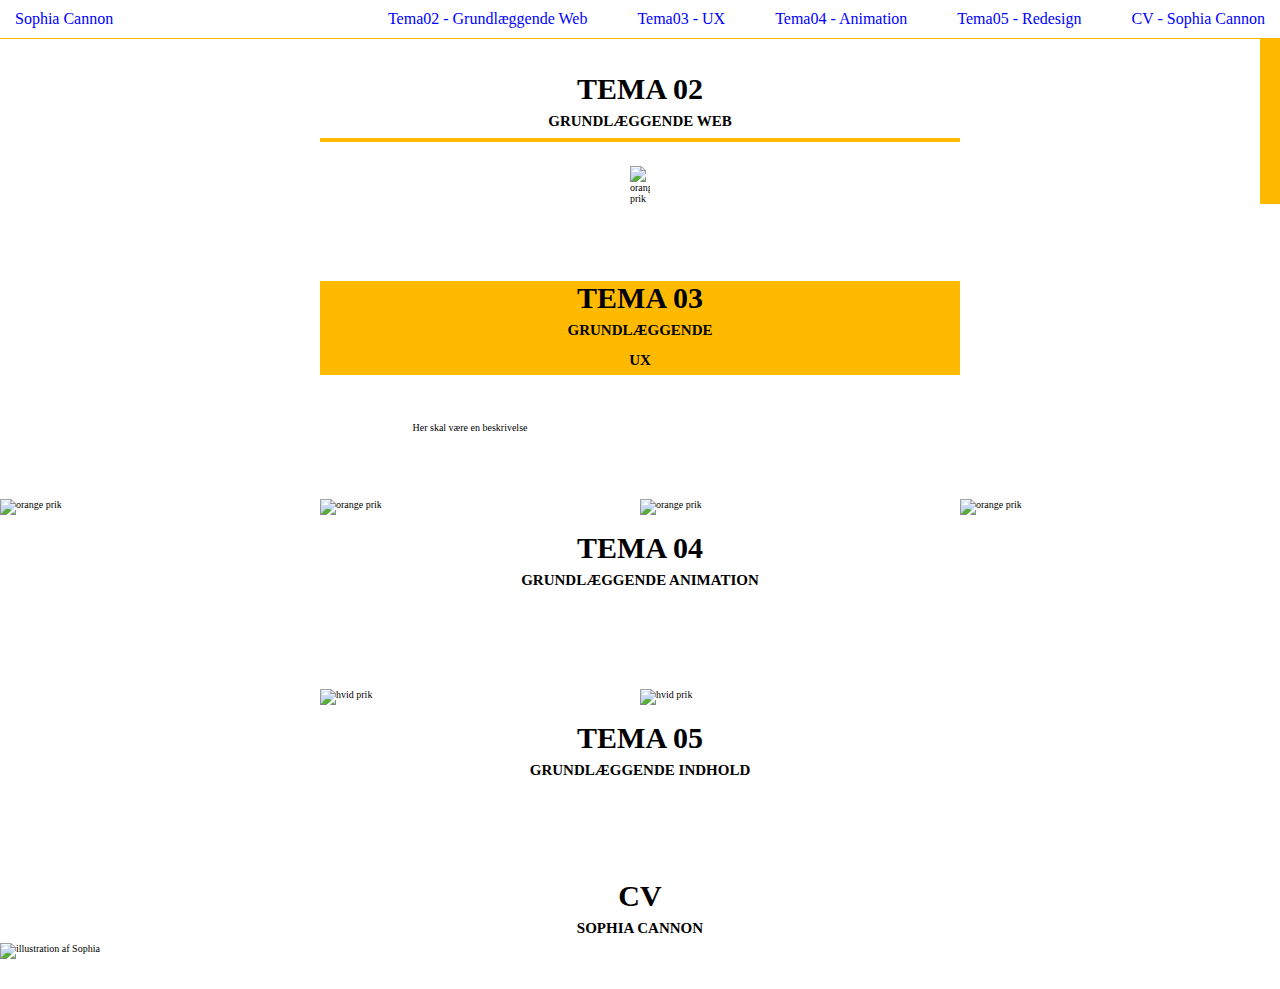
==== index.html @ 472280f3 "forside mobil færdig" ====
<!DOCTYPE html>
<html lang="da">
  <head>
    <meta charset="UTF-8" />
    <meta http-equiv="X-UA-Compatible" content="IE=edge" />
    <meta name="viewport" content="width=device-width, initial-scale=1.0" />
    <title>Portfolio</title>
    <link rel="stylesheet" href="style.css" />
    <link rel="preconnect" href="https://fonts.gstatic.com" />
    <link
      href="https://fonts.googleapis.com/css2?family=Mate+SC&family=Source+Sans+Pro&display=swap"
      rel="stylesheet"
    />
  </head>
  <body>
    <header>
      <nav>
        <a href="#" class="logo">Sophia Cannon</a>
        <ul>
          <li><a href="tema2.html">Tema02 - Grundlæggende Web</a></li>
          <li><a href="tema3.html">Tema03 - UX</a></li>
          <li><a href="tema4.html">Tema04 - Animation </a></li>
          <li><a href="tema5.html">Tema05 - Redesign </a></li>
          <li><a href="cv.html">CV - Sophia Cannon</a></li>
        </ul>
      </nav>
      <div class="burger_wrapper">
        <div class="hamburger">
          <span class="bar"></span>
          <span class="bar"></span>
          <span class="bar"></span>
        </div>
      </div>
    </header>
    <section id="temaer_hide">
      <section id="temaer">
        <section id="tema02">
          <div class="knap">
            <a href="tema2.html">
              <h2>TEMA 02</h2>
              <h3>GRUNDLÆGGENDE WEB</h3></a
            >
          </div>
          <div class="orangebox1"></div>
          <img src="billeder/orangedot.png" alt="orange prik" />
          <div class="orangebox2"></div>
        </section>
        <section id="tema03">
          <div class="knap">
            <a href="tema3.html">
              <h2>TEMA 03</h2>
              <h3>
                GRUNDLÆGGENDE <br />
                UX
              </h3></a
            >
          </div>
          <p>Her skal være en beskrivelse</p>
        </section>
        <section id="tema04">
          <div class="orange3">
            <img src="billeder/orangedot.png" alt="orange prik" />
          </div>
          <div class="knap">
            <a href="tema4.html">
              <h2>TEMA 04</h2>
              <h3>GRUNDLÆGGENDE ANIMATION</h3></a
            >
          </div>
          <div class="orange1">
            <img src="billeder/orangedot.png" alt="orange prik" />
          </div>
          <div class="orange2">
            <img src="billeder/orangedot.png" alt="orange prik" />
          </div>
          <div class="figur2">
            <img src="billeder/figur_skurk_start.svg" alt="orange prik" />
          </div>
        </section>
        <section id="tema05">
          <div class="knap">
            <a href="tema5.html">
              <h2>TEMA 05</h2>
              <h3>GRUNDLÆGGENDE INDHOLD</h3></a
            >
          </div>
          <div class="orangebox1"></div>
          <div class="hvid1">
            <img src="billeder/whitedot.png" alt="hvid prik" />
          </div>
          <div class="hvid2">
            <img src="billeder/Whitedot.png" alt="hvid prik" />
          </div>
        </section>
        <section id="temaCV">
          <div class="knap">
            <a href="cv.html">
              <h2>CV</h2>
              <h3>SOPHIA CANNON</h3> </a>
              </div>
              <div class="cv_billede">
                <img
                  src="billeder/illustrationofme.png"
                  alt="illustration af Sophia"
                />
              </div>
            </a>
          </div>
        </section>
      </section>
    </section>

    <!-- <section id="puzzle">
      <button id="button">TAKE A LOOK INSIDE</button>
      <div id="element1"></div>
      <div id="element2"></div>
      <div id="element3"></div>
      <div id="element4"></div>
      <div id="element5"></div>
    </section> -->

    <script src="javascript.js"></script>
  </body>
</html>
---- style.css ----
* {
  margin: 0;
  padding: 0;
  box-sizing: border-box;
}

html {
  --orange: #ffba00;
  font-size: 62.5%;
  font-family: GothamThin;
}
h1 {
  font-size: 2rem;
}

h2 {
  font-size: 3rem;
}

h3 {
  font-size: 1.5rem;
}

img {
  width: 100%;
  height: auto;
  object-fit: cover;
  display: block;
}

p {
  max-width: 60ch;
}
/* TEMAER FORSIDE BELOW --------------------*/

#temaer {
  display: grid;
  gap: 30px;
  grid-template-columns: 1fr;
  grid-template-rows: repeat(6, auto);
}

#tema02,
#tema03,
#tema04,
#tema05 {
  display: grid;
  grid-template-columns: repeat(4, 1fr);
  grid-template-rows: repeat(5, 1fr);
}

#tema02 .knap,
#tema03 .knap,
#tema04 .knap,
#tema05 .knap {
  grid-column: 2/4;
  grid-row: 2/4;
  text-align: center;
}

#temaer a {
  text-decoration: none;
  color: black;
  font-size: 3rem;
  text-align: center;
}

#temaer h3 {
  line-height: 2;
}
/*TEMA 02 CSS-----------*/
#tema02 .orangebox1 {
  grid-column: 2/4;
  background-color: var(--orange);
  height: 4px;
  width: 100%;
  grid-row: 4/5;
}

#tema02 .orangebox2 {
  grid-column: 4/5;
  grid-row: 1/6;
  background-color: var(--orange);
  height: 100%;
  width: 20px;
  place-self: end;
}

#tema02 img {
  grid-column: 3/4;
  grid-row: 5/6;
  width: 20px;
  margin-left: -10px;
  margin-top: -5px;
}
#tema02 .orangeboks {
  grid-column: 4/5;
  grid-row: 1/5;
}
/*TEMA 03 CSS-----------*/
#tema03 .knap {
  background-color: var(--orange);
}
#tema03 .knap {
  background-color: var(--orange);
}

#tema03 p {
  grid-row: 5/6;
  grid-column: 2/4;
  text-align: center;
}

/* BURGER MENU --------- */

li {
  list-style: none;
  color: yellowgreen;
}
a {
  text-decoration: none;
}

header {
  border-bottom: 1px solid var(--orange);
}

nav {
  display: flex;
  justify-content: space-between;
  align-items: center;
  padding: 1rem 1.5rem;
}

.hamburger {
  display: none;
}

.bar {
  display: block;
  width: 25px;
  height: 3px;
  margin: 5px auto;
  -webkit-transition: all 0.3s ease-in-out;
  background-color: yellowgreen;
}

ul {
  display: flex;
  justify-content: space-between;
  align-items: center;
}

li {
  margin-left: 5rem;
}

a {
  font-size: 1.6rem;
  font-weight: 400;
  color: blue;
}

a:hover {
  color: var(--orange);
}

logo {
  font-size: 2.1rem;
  font-weight: 500;
  color: red;
}

@media only screen and (max-width: 768px) {
  nav {
    position: fixed;
    left: -100%;
    top: 5rem;
    flex-direction: column;
    background-color: aquamarine;
    width: 100%;
    border-radius: 10px;
    text-align: center;
    transition: 0.3s;
    box-shadow: 0 10px 27px rgba(0, 0, 0, 0.05);
  }

  nav.active {
    left: 0;
    display: flex;
    flex-direction: column;
  }

  ul {
    display: block;
  }

  li {
    margin: 2.5rem 0;
  }

  .burger_wrapper {
    display: flex;
    flex-direction: column;
    align-items: flex-end;
    padding: 18px;
  }

  .hamburger {
    display: block;
    cursor: pointer;
  }

  .hamburger.active .bar:nth-child(2) {
    opacity: 0;
  }

  .hamburger.active .bar:nth-child(1) {
    transform: translateY(8px) rotate(45deg);
  }

  .hamburger.active .bar:nth-child(3) {
    transform: translateY(-8px) rotate(-45deg);
  }
}

/* BURGER MENU SLUT --------- */

/* CV SIDE BELOW --------------- */
#cv_body {
  background-color: black;
}
#cv_section {
  background-image: url(billeder/cv.jpg);
  background-size: cover;
  width: 100%;
  height: 100vh;
  background-position: 73% 10%;
  display: grid;
  grid-template-columns: repeat(4, 1fr);
  grid-template-rows: repeat(12, 1fr);
}

#cv_section h1 {
  grid-column: 1/4;
  grid-row: 8/9;
  margin-left: 15px;
  place-self: baseline;
  background-color: #0000007d;
  padding: 10px;
}

#cv_section h2 {
  grid-column: 1/5;
  grid-row: 9/10;
  margin-left: 15px;
  font-weight: 100;
  font-size: 1.2rem;
}

#cv_section p {
  grid-column: 1/5;
  grid-row: 10/13;
  margin-left: 15px;
  font-weight: 100;
  font-size: 1rem;
  padding: 10px;
}

#cv_box {
  width: 100%;
  height: 1fr;
  background-color: black;
  grid-row: 12/13;
  grid-column: 1/5;
}

/* JAVASCRIPT INTRO BELOW------ */

#button {
  height: 43px;
  width: 150px;
  font-family: GothamThin;
  font-size: 0.8rem;
  position: absolute;
  border-style: solid;
  border-width: 1px;
  border-color: var(--orange);
  background-color: var(--orange);
  left: 6%;
  top: 46%;
  cursor: pointer;
}

#button:hover {
  border-style: solid;
  border-width: 1px;
  border-color: var(--orange);
  background-color: white;
}

#puzzle {
  /* position: absolute; */
  display: grid;
  grid-template-columns: 1fr 1fr;
  grid-template-rows: 1fr 1fr 1fr 1fr;
}

#element1 {
  background-image: url(billeder/Artboard\ –\ 2.png);
  background-size: cover;
  width: 50vw;
  height: 50vw;
}

#element2 {
  background-image: url(billeder/Artboard\ –\ 3.png);
  background-size: cover;
}
#element3 {
  background-image: url(billeder/Artboard\ –\ 4.png);
  background-size: cover;
}
#element4 {
  background-image: url(billeder/Artboard\ –\ 5.png);
  background-size: cover;
}
#element5 {
  background-image: url(billeder/illustrationofme.png);
  background-size: cover;
  grid-row: 3/5;
  grid-column: 1/3;
}

#element_text {
  background-size: cover;
  z-index: 2;
  grid-column: 1/2;
  grid-row: 1/2;
}

.left {
  animation-name: left_kf;
  animation-duration: 2s;
  animation-fill-mode: both;
}
@keyframes left_kf {
  from {
    transform: translateX(0vw);
  }
  to {
    transform: translateX(-100vw);
  }
}

.right {
  animation-name: right_kf;
  animation-duration: 2s;
  animation-fill-mode: both;
}
@keyframes right_kf {
  from {
    transform: translateX(0vw);
  }
  to {
    transform: translateX(100vw);
  }
}

.up {
  animation-name: up_kf;
  animation-duration: 3s;
  animation-fill-mode: both;
}
@keyframes up_kf {
  from {
    transform: translateY(0vw);
  }
  to {
    transform: translateY(-150vw);
  }
}

.down {
  animation-name: down_kf;
  animation-duration: 3s;
  animation-fill-mode: both;
}
@keyframes down_kf {
  from {
    transform: translateY(0vw);
  }
  to {
    transform: translateY(150vw);
  }
}

@keyframes puls_kf {
  0% {
    transform: scale(97%);
  }
  100% {
    transform: scale(100%);
  }
}

.hide {
  display: none;
}
/* __________SLUT MED JAVASCRIPT INTO---- */
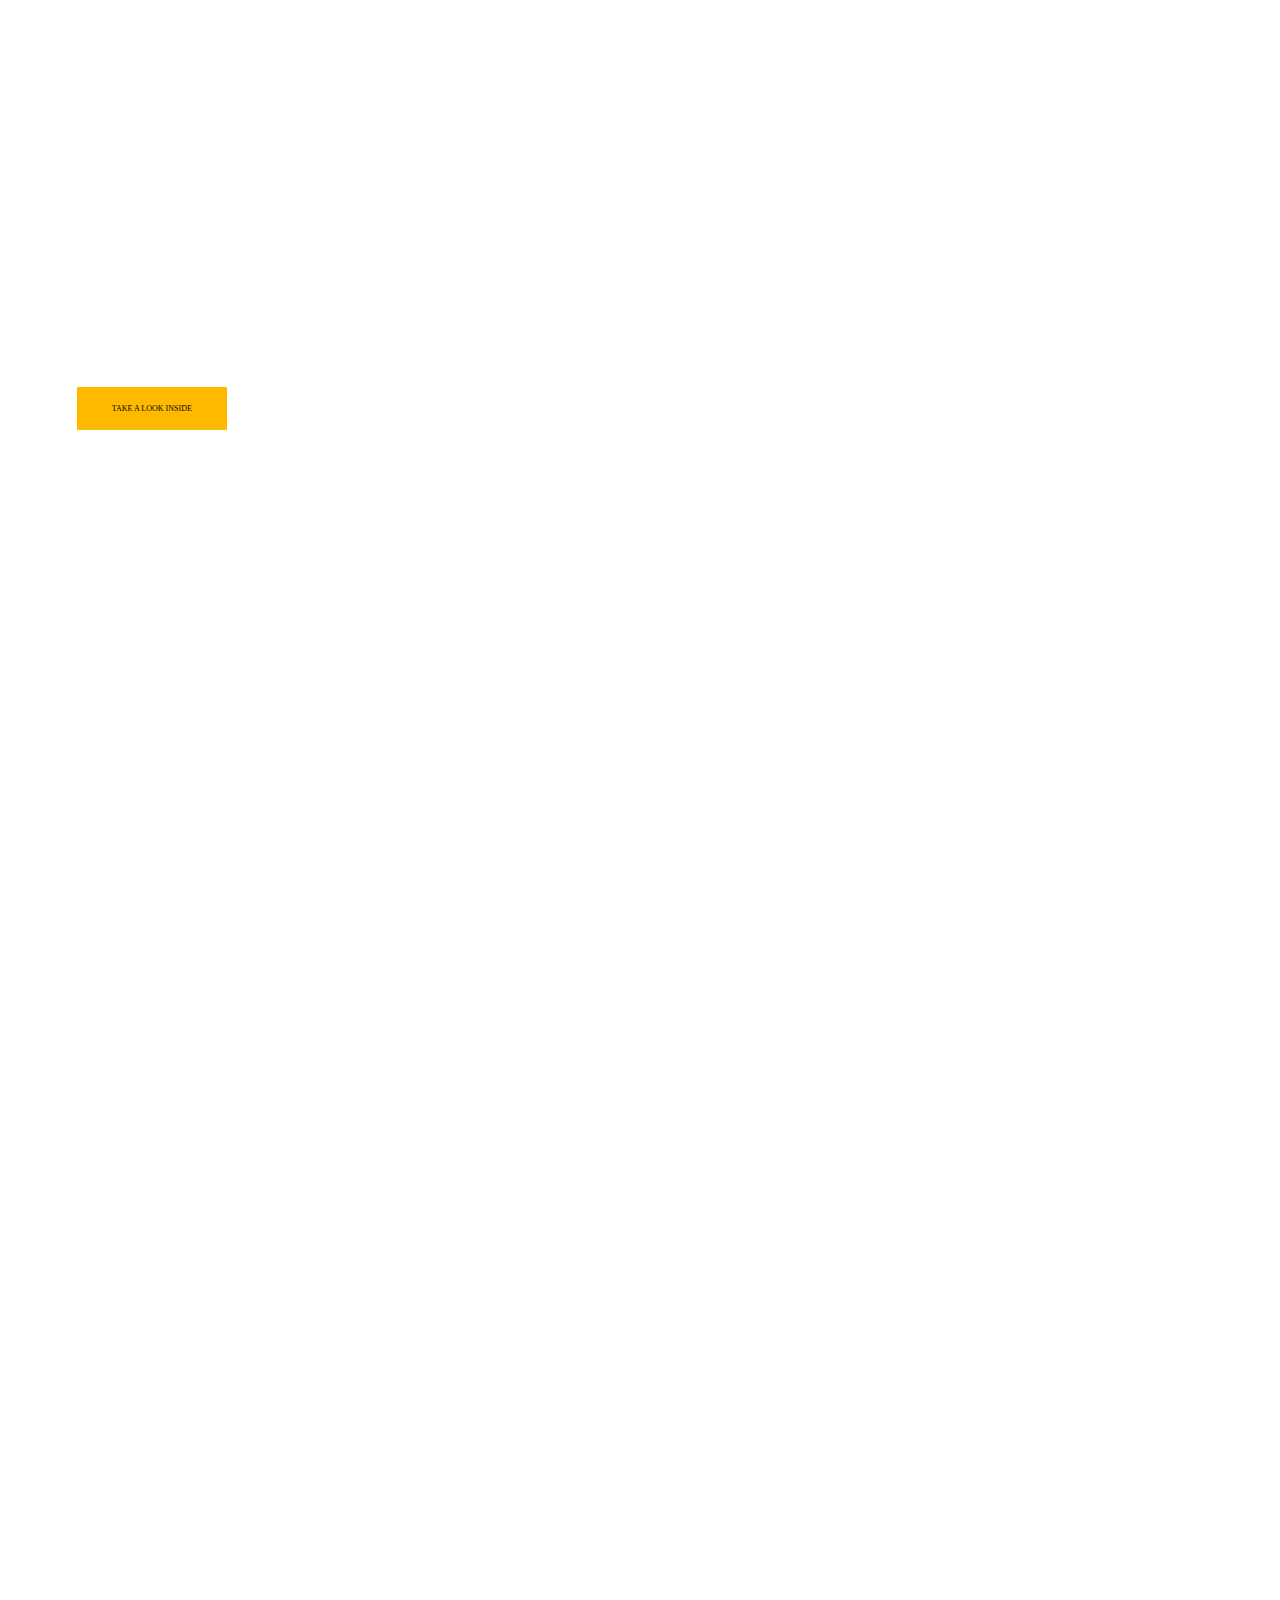
==== commit 5505db47: "starter på website version" ====
--- a/index.html
+++ b/index.html
@@ -15,12 +15,12 @@
   <body>
     <header>
       <nav>
-        <a href="#" class="logo">Sophia Cannon</a>
+        <a href="index.html" class="logo">Portfolio</a>
         <ul>
           <li><a href="tema2.html">Tema02 - Grundlæggende Web</a></li>
-          <li><a href="tema3.html">Tema03 - UX</a></li>
-          <li><a href="tema4.html">Tema04 - Animation </a></li>
-          <li><a href="tema5.html">Tema05 - Redesign </a></li>
+          <li><a href="tema3.html">Tema03 - Grundlæggende UX</a></li>
+          <li><a href="tema4.html">Tema04 - Grundlæggende Animation </a></li>
+          <li><a href="tema5.html">Tema05 - Grundlæggende Indhold </a></li>
           <li><a href="cv.html">CV - Sophia Cannon</a></li>
         </ul>
       </nav>
@@ -32,6 +32,8 @@
         </div>
       </div>
     </header>
+
+    <main>
     <section id="temaer_hide">
       <section id="temaer">
         <section id="tema02">
@@ -110,15 +112,16 @@
       </section>
     </section>
 
-    <!-- <section id="puzzle">
+    <section id="puzzle">
       <button id="button">TAKE A LOOK INSIDE</button>
       <div id="element1"></div>
       <div id="element2"></div>
       <div id="element3"></div>
       <div id="element4"></div>
       <div id="element5"></div>
-    </section> -->
+    </section>
 
     <script src="javascript.js"></script>
+    </main>
   </body>
 </html>
--- a/style.css
+++ b/style.css
@@ -37,16 +37,21 @@
   display: grid;
   gap: 30px;
   grid-template-columns: 1fr;
-  grid-template-rows: repeat(6, auto);
+  grid-template-rows: repeat(5, auto);
 }
 
 #tema02,
-#tema03,
+#tema03 {
+  display: grid;
+  grid-template-columns: repeat(4, 1fr);
+  grid-template-rows: repeat(5, 1fr);
+}
+
 #tema04,
 #tema05 {
   display: grid;
   grid-template-columns: repeat(4, 1fr);
-  grid-template-rows: repeat(5, 1fr);
+  grid-template-rows: repeat(4, 1fr);
 }
 
 #tema02 .knap,
@@ -91,16 +96,13 @@
   grid-row: 5/6;
   width: 20px;
   margin-left: -10px;
-  margin-top: -5px;
 }
 #tema02 .orangeboks {
   grid-column: 4/5;
   grid-row: 1/5;
 }
 /*TEMA 03 CSS-----------*/
-#tema03 .knap {
-  background-color: var(--orange);
-}
+
 #tema03 .knap {
   background-color: var(--orange);
 }
@@ -110,19 +112,107 @@
   grid-column: 2/4;
   text-align: center;
 }
+/*TEMA 04 CSS-----------*/
+#tema04 .knap {
+  border-style: solid;
+  border-width: 4px;
+  border-color: var(--orange);
+  padding: 26px;
+  background-color: white;
+}
+
+#tema04 .orange1 {
+  width: 20%;
+  grid-column: 1/2;
+  grid-row: 2/3;
+  margin-left: 20px;
+  margin-top: 20px;
+}
+
+#tema04 .orange2 {
+  width: 25%;
+  grid-row: 1/3;
+  grid-column: 1/3;
+  margin-top: 30px;
+  margin-left: 100px;
+}
+
+#tema04 .orange3 {
+  width: 80%;
+  grid-row: 2/6;
+  grid-column: 3/6;
+}
+
+#tema04 .figur2 {
+  width: 80%;
+  grid-row: 3/5;
+  grid-column: 3/6;
+}
+
+/*TEMA 05 CSS ----------------*/
+
+#tema05 {
+  background-color: var(--orange);
+}
+
+#tema05 .hvid1 {
+  grid-column: 4/5;
+  grid-row: 1/2;
+  width: 20%;
+  margin-left: 30px;
+  margin-top: 10px;
+}
+
+#tema05 .hvid2 {
+  grid-column: 4/5;
+  grid-row: 2/3;
+  width: 40%;
+}
+
+#tema05 .orangebox1 {
+  background-color: white;
+  grid-row: 4/5;
+  grid-column: 2/4;
+  height: 5px;
+  width: 100%;
+}
+/* TEMA CV ----------- */
+
+#temaCV {
+  display: grid;
+  grid-template-columns: repeat(7, 1fr);
+  grid-template-rows: repeat(3, 1fr);
+}
+
+#temaCV .knap {
+  grid-column: 4/7;
+  grid-row: 2/3;
+  text-align: center;
+  background-color: var(--orange);
+  margin-right: -15px;
+}
+#temaCV .cv_billede {
+  grid-column: 1/4;
+  grid-row: 1/4;
+  margin-left: -40px;
+}
 
 /* BURGER MENU --------- */
 
 li {
   list-style: none;
-  color: yellowgreen;
+  color: black;
 }
 a {
   text-decoration: none;
 }
 
 header {
-  border-bottom: 1px solid var(--orange);
+  border-bottom: 40px solid black;
+  position: sticky;
+  top: 0;
+  background-color: var(--orange);
+  height: 100px;
 }
 
 nav {
@@ -142,7 +232,7 @@
   height: 3px;
   margin: 5px auto;
   -webkit-transition: all 0.3s ease-in-out;
-  background-color: yellowgreen;
+  background-color: white;
 }
 
 ul {
@@ -158,31 +248,30 @@
 a {
   font-size: 1.6rem;
   font-weight: 400;
-  color: blue;
+  color: black;
+}
+
+.logo {
+  font-size: 3rem;
+  font-weight: 400;
 }
 
 a:hover {
-  color: var(--orange);
-}
-
-logo {
-  font-size: 2.1rem;
-  font-weight: 500;
-  color: red;
-}
-
-@media only screen and (max-width: 768px) {
+  color: white;
+}
+
+@media only screen and (max-width: 700px) {
   nav {
     position: fixed;
     left: -100%;
     top: 5rem;
     flex-direction: column;
-    background-color: aquamarine;
+    background-color: var(--orange);
+    border-bottom: 5px solid white;
     width: 100%;
-    border-radius: 10px;
     text-align: center;
     transition: 0.3s;
-    box-shadow: 0 10px 27px rgba(0, 0, 0, 0.05);
+    box-shadow: 0 10px 27px rgba(0, 0, 0, 0.15);
   }
 
   nav.active {
@@ -227,53 +316,20 @@
 /* BURGER MENU SLUT --------- */
 
 /* CV SIDE BELOW --------------- */
-#cv_body {
-  background-color: black;
-}
-#cv_section {
-  background-image: url(billeder/cv.jpg);
-  background-size: cover;
-  width: 100%;
-  height: 100vh;
-  background-position: 73% 10%;
-  display: grid;
-  grid-template-columns: repeat(4, 1fr);
-  grid-template-rows: repeat(12, 1fr);
-}
-
-#cv_section h1 {
-  grid-column: 1/4;
-  grid-row: 8/9;
-  margin-left: 15px;
-  place-self: baseline;
-  background-color: #0000007d;
-  padding: 10px;
-}
-
-#cv_section h2 {
-  grid-column: 1/5;
-  grid-row: 9/10;
-  margin-left: 15px;
-  font-weight: 100;
-  font-size: 1.2rem;
-}
-
-#cv_section p {
-  grid-column: 1/5;
-  grid-row: 10/13;
-  margin-left: 15px;
-  font-weight: 100;
-  font-size: 1rem;
-  padding: 10px;
-}
-
-#cv_box {
-  width: 100%;
-  height: 1fr;
-  background-color: black;
-  grid-row: 12/13;
-  grid-column: 1/5;
-}
+
+/* --
+--
+--
+--
+--
+--
+--
+--
+--
+--
+--
+--
+-- */
 
 /* JAVASCRIPT INTRO BELOW------ */
 
@@ -288,7 +344,7 @@
   border-color: var(--orange);
   background-color: var(--orange);
   left: 6%;
-  top: 46%;
+  top: 43%;
   cursor: pointer;
 }
 
@@ -300,7 +356,6 @@
 }
 
 #puzzle {
-  /* position: absolute; */
   display: grid;
   grid-template-columns: 1fr 1fr;
   grid-template-rows: 1fr 1fr 1fr 1fr;
@@ -407,4 +462,36 @@
 .hide {
   display: none;
 }
+
+.puls {
+  animation-name: puls_kf;
+  animation-duration: 1s;
+  animation-iteration-count: infinite;
+  animation-direction: alternate;
+}
+
+@keyframes puls_kf {
+  0% {
+    transform: scale(80%);
+  }
+  100% {
+    transform: scale(100%);
+  }
+}
+.puls2 {
+  animation-name: puls2_kf;
+  animation-duration: 2s;
+  animation-iteration-count: infinite;
+  animation-direction: alternate;
+}
+
+@keyframes puls2_kf {
+  0% {
+    transform: scale(70%);
+  }
+  100% {
+    transform: scale(100%);
+  }
+}
+
 /* __________SLUT MED JAVASCRIPT INTO---- */
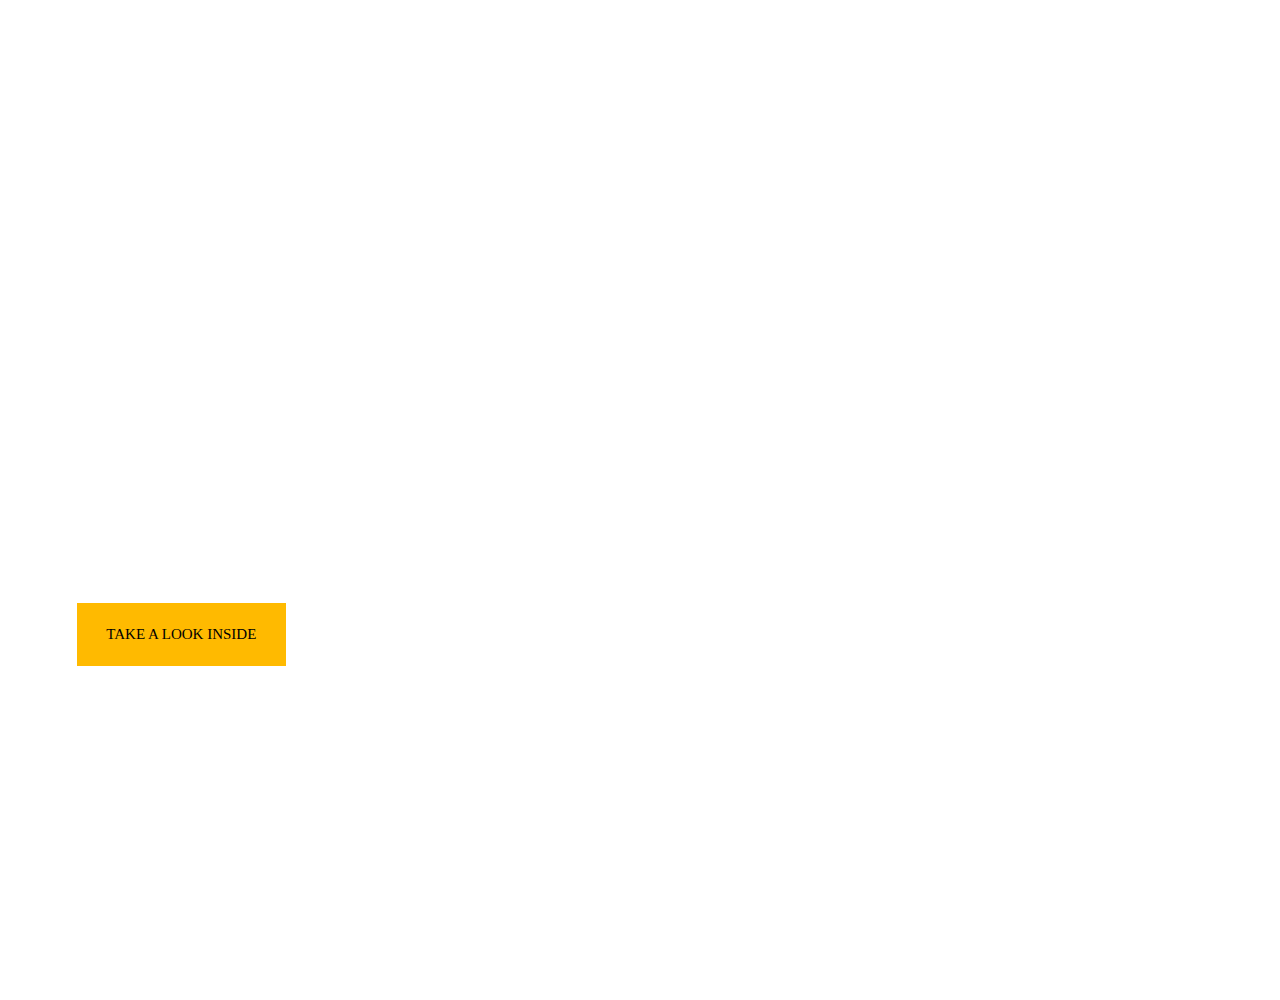
==== commit b2152195: "Igang med web02 underside testing" ====
--- a/index.html
+++ b/index.html
@@ -15,13 +15,13 @@
   <body>
     <header>
       <nav>
-        <a href="index.html" class="logo">Portfolio</a>
+        <a href="index.html" class="logo">Portfolio </a>
         <ul>
-          <li><a href="tema2.html">Tema02 - Grundlæggende Web</a></li>
-          <li><a href="tema3.html">Tema03 - Grundlæggende UX</a></li>
-          <li><a href="tema4.html">Tema04 - Grundlæggende Animation </a></li>
-          <li><a href="tema5.html">Tema05 - Grundlæggende Indhold </a></li>
-          <li><a href="cv.html">CV - Sophia Cannon</a></li>
+          <li><a href="tema2.html">Tema02 <br> Grundlæggende Web</a></li>
+          <li><a href="tema3.html">Tema03 <br> Grundlæggende UX</a></li>
+          <li><a href="tema4.html">Tema04 <br> Grundlæggende Animation </a></li>
+          <li><a href="tema5.html">Tema05 <br> Grundlæggende Indhold </a></li>
+          <li><a href="cv.html">CV <br> Sophia Cannon</a></li>
         </ul>
       </nav>
       <div class="burger_wrapper">
@@ -45,7 +45,6 @@
           </div>
           <div class="orangebox1"></div>
           <img src="billeder/orangedot.png" alt="orange prik" />
-          <div class="orangebox2"></div>
         </section>
         <section id="tema03">
           <div class="knap">
@@ -122,6 +121,7 @@
     </section>
 
     <script src="javascript.js"></script>
+    <script src="burger.js"></script>
     </main>
   </body>
 </html>
--- a/style.css
+++ b/style.css
@@ -9,16 +9,30 @@
   font-size: 62.5%;
   font-family: GothamThin;
 }
+
+main {
+  display: grid;
+  grid-template-columns:
+    minmax(1rem, 1fr)
+    minmax(auto, 1000px)
+    minmax(1rem, 1fr);
+  gap: 1rem 0;
+}
+
+main > * {
+  grid-column: 2;
+}
+
 h1 {
-  font-size: 2rem;
+  font-size: clamp(3rem, -4rem + 16vw, 6rem);
 }
 
 h2 {
-  font-size: 3rem;
+  font-size: clamp(3rem, -4rem + 16vw, 6rem);
 }
 
 h3 {
-  font-size: 1.5rem;
+  font-size: clamp(1.5rem, -2rem + 8vw, 2rem);
 }
 
 img {
@@ -41,13 +55,13 @@
 }
 
 #tema02,
+#tema04,
 #tema03 {
   display: grid;
   grid-template-columns: repeat(4, 1fr);
   grid-template-rows: repeat(5, 1fr);
 }
 
-#tema04,
 #tema05 {
   display: grid;
   grid-template-columns: repeat(4, 1fr);
@@ -82,15 +96,6 @@
   grid-row: 4/5;
 }
 
-#tema02 .orangebox2 {
-  grid-column: 4/5;
-  grid-row: 1/6;
-  background-color: var(--orange);
-  height: 100%;
-  width: 20px;
-  place-self: end;
-}
-
 #tema02 img {
   grid-column: 3/4;
   grid-row: 5/6;
@@ -117,14 +122,13 @@
   border-style: solid;
   border-width: 4px;
   border-color: var(--orange);
-  padding: 26px;
   background-color: white;
+  grid-row: 2/4;
+  grid-column: 2/4;
 }
 
 #tema04 .orange1 {
   width: 20%;
-  grid-column: 1/2;
-  grid-row: 2/3;
   margin-left: 20px;
   margin-top: 20px;
 }
@@ -138,15 +142,15 @@
 }
 
 #tema04 .orange3 {
-  width: 80%;
+  width: 70%;
   grid-row: 2/6;
   grid-column: 3/6;
 }
 
 #tema04 .figur2 {
   width: 80%;
-  grid-row: 3/5;
   grid-column: 3/6;
+  grid-row: 2/5;
 }
 
 /*TEMA 05 CSS ----------------*/
@@ -197,22 +201,26 @@
   margin-left: -40px;
 }
 
+#temaCV img {
+  transform: scaleX(-1);
+}
+
 /* BURGER MENU --------- */
 
 li {
   list-style: none;
   color: black;
+  margin-left: 5rem;
+  line-height: 1.3;
+  margin-top: 14px;
 }
 a {
   text-decoration: none;
 }
 
 header {
-  border-bottom: 40px solid black;
   position: sticky;
   top: 0;
-  background-color: var(--orange);
-  height: 100px;
 }
 
 nav {
@@ -220,6 +228,8 @@
   justify-content: space-between;
   align-items: center;
   padding: 1rem 1.5rem;
+  background-color: rgb(240, 239, 239);
+  box-shadow: 0 10px 27px rgba(0, 0, 0, 0.2);
 }
 
 .hamburger {
@@ -232,7 +242,7 @@
   height: 3px;
   margin: 5px auto;
   -webkit-transition: all 0.3s ease-in-out;
-  background-color: white;
+  background-color: black;
 }
 
 ul {
@@ -241,14 +251,11 @@
   align-items: center;
 }
 
-li {
-  margin-left: 5rem;
-}
-
 a {
   font-size: 1.6rem;
   font-weight: 400;
   color: black;
+  text-align: center;
 }
 
 .logo {
@@ -257,10 +264,10 @@
 }
 
 a:hover {
-  color: white;
-}
-
-@media only screen and (max-width: 700px) {
+  text-decoration: underline 2px var(--orange);
+}
+
+@media only screen and (max-width: 800px) {
   nav {
     position: fixed;
     left: -100%;
@@ -364,8 +371,10 @@
 #element1 {
   background-image: url(billeder/Artboard\ –\ 2.png);
   background-size: cover;
-  width: 50vw;
-  height: 50vw;
+  aspect-ratio: 1/1;
+  /* Dette kan jeg skrive som alternativ til aspect-ratio
+  width: 100%;
+  padding-top: 100%; */
 }
 
 #element2 {
@@ -495,3 +504,64 @@
 }
 
 /* __________SLUT MED JAVASCRIPT INTO---- */
+
+/* MOBILE ABOWE --- +700px BELOW --------------------------------------*/
+
+@media (min-width: 700px) {
+  #puzzle {
+    display: grid;
+    grid-template-columns: 1fr 1fr;
+    grid-template-rows: 1fr 1fr;
+  }
+
+  #button {
+    height: 63px;
+    width: 209px;
+    font-size: 1.5rem;
+    left: 6%;
+    top: 67%;
+  }
+
+  #button:hover {
+    border-width: 5px;
+  }
+
+  #element5 {
+    display: none;
+  }
+
+  #temaer {
+    gap: 95px;
+  }
+
+  #tema04 {
+    grid-template-columns: repeat(4, 1fr);
+    grid-template-rows: repeat(5, auto);
+  }
+
+  #tema04 .figur2 {
+    grid-row: 2/5;
+  }
+
+  #tema05 .hvid1 {
+    margin-left: 95px;
+  }
+}
+
+/* .tema2_wrapper {
+  display: grid;
+  gap: 30px;
+}
+
+.content_wrapper,
+.Content1 {
+  display: grid;
+  gap: 10px;
+}
+
+.intro_tekst {
+  display: grid;
+  grid-template-columns: 1fr 2fr;
+} */
+
+}
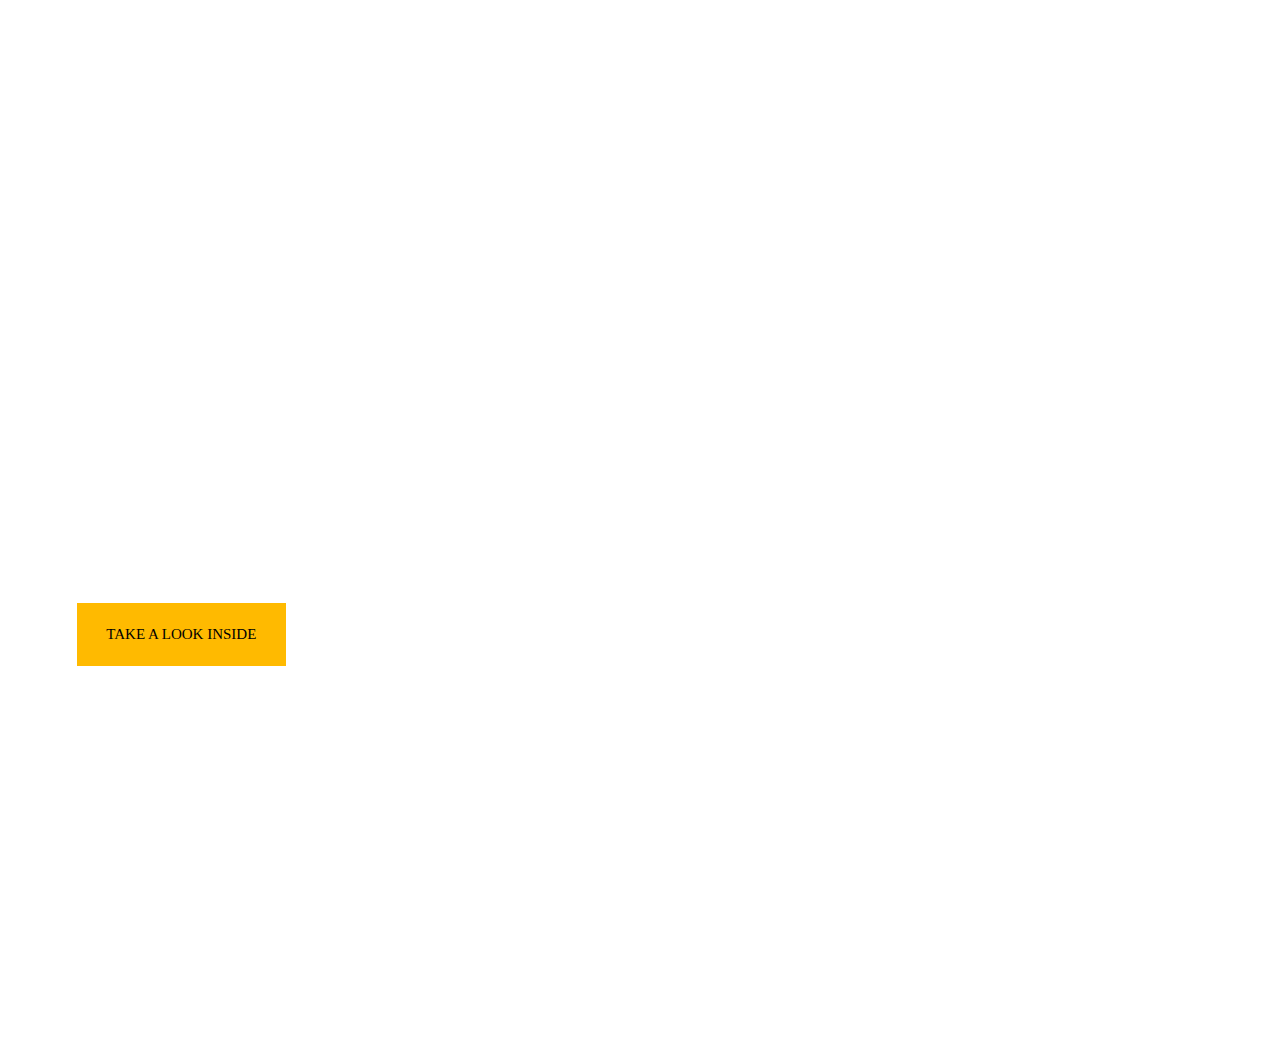
==== commit cdabb0f4: "orange hero set" ====
--- a/index.html
+++ b/index.html
@@ -11,17 +11,23 @@
       href="https://fonts.googleapis.com/css2?family=Mate+SC&family=Source+Sans+Pro&display=swap"
       rel="stylesheet"
     />
+    <link rel="preconnect" href="https://fonts.gstatic.com">
+<link href="https://fonts.googleapis.com/css2?family=Shadows+Into+Light&display=swap" rel="stylesheet"> 
+<link rel="preconnect" href="https://fonts.gstatic.com">
+<link href="https://fonts.googleapis.com/css2?family=Staatliches&display=swap" rel="stylesheet"> 
+<link rel="preconnect" href="https://fonts.gstatic.com">
+<link href="https://fonts.googleapis.com/css2?family=Staatliches&display=swap" rel="stylesheet"> 
   </head>
   <body>
     <header>
       <nav>
         <a href="index.html" class="logo">Portfolio </a>
         <ul>
-          <li><a href="tema2.html">Tema02 <br> Grundlæggende Web</a></li>
-          <li><a href="tema3.html">Tema03 <br> Grundlæggende UX</a></li>
-          <li><a href="tema4.html">Tema04 <br> Grundlæggende Animation </a></li>
-          <li><a href="tema5.html">Tema05 <br> Grundlæggende Indhold </a></li>
-          <li><a href="cv.html">CV <br> Sophia Cannon</a></li>
+          <li><a href="tema2.html">Web</a></li>
+          <li><a href="tema3.html">UX</a></li>
+          <li><a href="tema4.html">Animation </a></li>
+          <li><a href="tema5.html">Indhold </a></li>
+          <li><a href="cv.html">CV </a></li>
         </ul>
       </nav>
       <div class="burger_wrapper">
@@ -56,7 +62,6 @@
               </h3></a
             >
           </div>
-          <p>Her skal være en beskrivelse</p>
         </section>
         <section id="tema04">
           <div class="orange3">
@@ -101,7 +106,7 @@
               </div>
               <div class="cv_billede">
                 <img
-                  src="billeder/illustrationofme.png"
+                  src="billeder/sophia_cv.png"
                   alt="illustration af Sophia"
                 />
               </div>
--- a/style.css
+++ b/style.css
@@ -4,6 +4,10 @@
   box-sizing: border-box;
 }
 
+body {
+  background-image: url(billeder/stribes.jpg);
+}
+
 html {
   --orange: #ffba00;
   font-size: 62.5%;
@@ -16,7 +20,7 @@
     minmax(1rem, 1fr)
     minmax(auto, 1000px)
     minmax(1rem, 1fr);
-  gap: 1rem 0;
+  margin-bottom: 50px;
 }
 
 main > * {
@@ -32,7 +36,15 @@
 }
 
 h3 {
-  font-size: clamp(1.5rem, -2rem + 8vw, 2rem);
+  font-size: clamp(1.5rem, -2rem + 8vw, 3rem);
+}
+
+h4 {
+  font-size: clamp(1.5rem, -2rem + 8vw, 2.3rem);
+}
+
+p {
+  font-size: 1.8rem;
 }
 
 img {
@@ -44,6 +56,7 @@
 
 p {
   max-width: 60ch;
+  line-height: 1.5;
 }
 /* TEMAER FORSIDE BELOW --------------------*/
 
@@ -106,6 +119,7 @@
   grid-column: 4/5;
   grid-row: 1/5;
 }
+
 /*TEMA 03 CSS-----------*/
 
 #tema03 .knap {
@@ -201,15 +215,10 @@
   margin-left: -40px;
 }
 
-#temaCV img {
-  transform: scaleX(-1);
-}
-
 /* BURGER MENU --------- */
 
 li {
   list-style: none;
-  color: black;
   margin-left: 5rem;
   line-height: 1.3;
   margin-top: 14px;
@@ -221,15 +230,18 @@
 header {
   position: sticky;
   top: 0;
+  z-index: 10;
 }
 
 nav {
   display: flex;
   justify-content: space-between;
   align-items: center;
-  padding: 1rem 1.5rem;
-  background-color: rgb(240, 239, 239);
-  box-shadow: 0 10px 27px rgba(0, 0, 0, 0.2);
+  padding: 1.5rem 1.5rem;
+  background-color: var(--orange);
+  position: sticky;
+  top: 0;
+  padding-right: 5rem;
 }
 
 .hamburger {
@@ -254,7 +266,7 @@
 a {
   font-size: 1.6rem;
   font-weight: 400;
-  color: black;
+  color: white;
   text-align: center;
 }
 
@@ -263,7 +275,7 @@
   font-weight: 400;
 }
 
-a:hover {
+nav a:hover {
   text-decoration: underline 2px var(--orange);
 }
 
@@ -300,6 +312,7 @@
     flex-direction: column;
     align-items: flex-end;
     padding: 18px;
+    background-color: var(--orange);
   }
 
   .hamburger {
@@ -321,22 +334,6 @@
 }
 
 /* BURGER MENU SLUT --------- */
-
-/* CV SIDE BELOW --------------- */
-
-/* --
---
---
---
---
---
---
---
---
---
---
---
--- */
 
 /* JAVASCRIPT INTRO BELOW------ */
 
@@ -502,12 +499,36 @@
     transform: scale(100%);
   }
 }
-
+@media (min-width: 800px) {
+  .dropdown {
+    animation-name: dropdown_kf;
+    animation-duration: 0.6s;
+    animation-fill-mode: both;
+  }
+
+  @keyframes dropdown_kf {
+    from {
+      transform: translateX(-100vw);
+    }
+  }
+  .bringleft {
+    animation-name: bringleft_kf;
+    animation-duration: 0.6s;
+    animation-fill-mode: both;
+  }
+
+  @keyframes bringleft_kf {
+    from {
+      transform: translateX(100vw);
+    }
+  }
+}
 /* __________SLUT MED JAVASCRIPT INTO---- */
 
 /* MOBILE ABOWE --- +700px BELOW --------------------------------------*/
 
 @media (min-width: 700px) {
+  /* FORSIDE +700  -----------*/
   #puzzle {
     display: grid;
     grid-template-columns: 1fr 1fr;
@@ -546,22 +567,140 @@
   #tema05 .hvid1 {
     margin-left: 95px;
   }
-}
-
-/* .tema2_wrapper {
-  display: grid;
-  gap: 30px;
-}
-
-.content_wrapper,
-.Content1 {
-  display: grid;
-  gap: 10px;
-}
-
-.intro_tekst {
-  display: grid;
-  grid-template-columns: 1fr 2fr;
-} */
-
-}
+  /* +700px FORSIDE SLUT-----------*/
+
+  /*+700 TEMA02 ------------------_*/
+  .beskrivelse_section {
+    display: grid;
+    grid-template-columns: 1fr 2fr;
+    margin-bottom: 100px;
+    margin-top: 100px;
+  }
+  .content {
+    display: grid;
+    grid-template-columns: 2fr 1fr;
+    margin-right: 10rem;
+    margin-left: 10rem;
+    gap: 5rem;
+  }
+  /*+700 TEMA04 ------------------_*/
+
+  #baggrundsbilleder,
+  #baggrundsdesigntekst {
+    grid-column: 1/3;
+  }
+}
+
+#hero_section_02,
+#hero_section_03,
+#hero_section_04,
+#hero_section_05,
+#hero_section_CV {
+  background-size: cover;
+  text-align: center;
+  line-height: 2;
+  color: white;
+  z-index: -1;
+}
+
+.content a {
+  color: var(--orange);
+  text-align: start;
+}
+#hero_section_02 {
+  background-image: url(billeder/_Web02.jpg);
+  height: 122px;
+}
+
+#hero_section_03 {
+  background-image: url(billeder/_UX03.png);
+}
+
+#hero_section_04 {
+  background-image: url(billeder/_Ani04.png);
+}
+.demo {
+  grid-column: 1/3;
+}
+#hero_section_05 {
+  background-image: url(billeder/_Indhold05.png);
+}
+
+#hero_section_CV {
+  background-image: url(billeder/_cvsophia.png);
+}
+.orangeblok {
+  background-color: var(--orange);
+  height: 2vw;
+}
+.beskrivelse_section,
+.content_section .content1 {
+  display: grid;
+  gap: 3rem;
+}
+.beskrivelse_section .section_wrapper {
+  display: grid;
+  gap: 1rem;
+}
+#temaer .beskrivelse_section h2 {
+  font-size: clamp(2rem, -4rem + 16vw, 2.3rem);
+}
+
+.beskrivelse_section h2 {
+  font-size: clamp(1.9rem, -4rem + 16vw, 4rem);
+}
+
+.beskrivelse_section_cv {
+  display: grid;
+  grid-template-columns: 1fr 1fr;
+  grid-template-rows: 1fr 0.5fr 0.5fr 0.5fr auto;
+}
+.beskrivelse_section_cv img {
+  grid-row: 1/5;
+}
+.beskrivelse_section_cv h2 {
+  grid-row: 2/3;
+}
+
+.beskrivelse_section_cv h4 {
+  grid-row: 3/4;
+  color: #ffba00;
+}
+#followme {
+  display: grid;
+  grid-template-columns: 1fr 1fr;
+  margin: 4rem auto;
+  gap: 5rem;
+}
+.mysite {
+  height: 4rem;
+  width: 15rem;
+  background-color: var(--orange);
+  box-shadow: 3px 3px 8px #888888;
+  line-height: 2.5;
+}
+.mysite:hover {
+  background-color: white;
+  border: 2px solid var(--orange);
+}
+#ommig {
+  grid-column: 1/3;
+  text-align: center;
+  margin: 6rem auto;
+}
+#hero_section_CV {
+  background-color: #d6d6d6;
+  box-shadow: 3px 3px 8px #888888;
+}
+#orangelinje {
+  grid-column: 1/3;
+  grid-row: 5/6;
+  height: 5px;
+  background-color: var(--orange);
+  box-shadow: 3px 3px 8px #888888;
+}
+#orangelinje1 {
+  height: 5px;
+  background-color: var(--orange);
+  box-shadow: 3px 3px 8px #888888;
+}
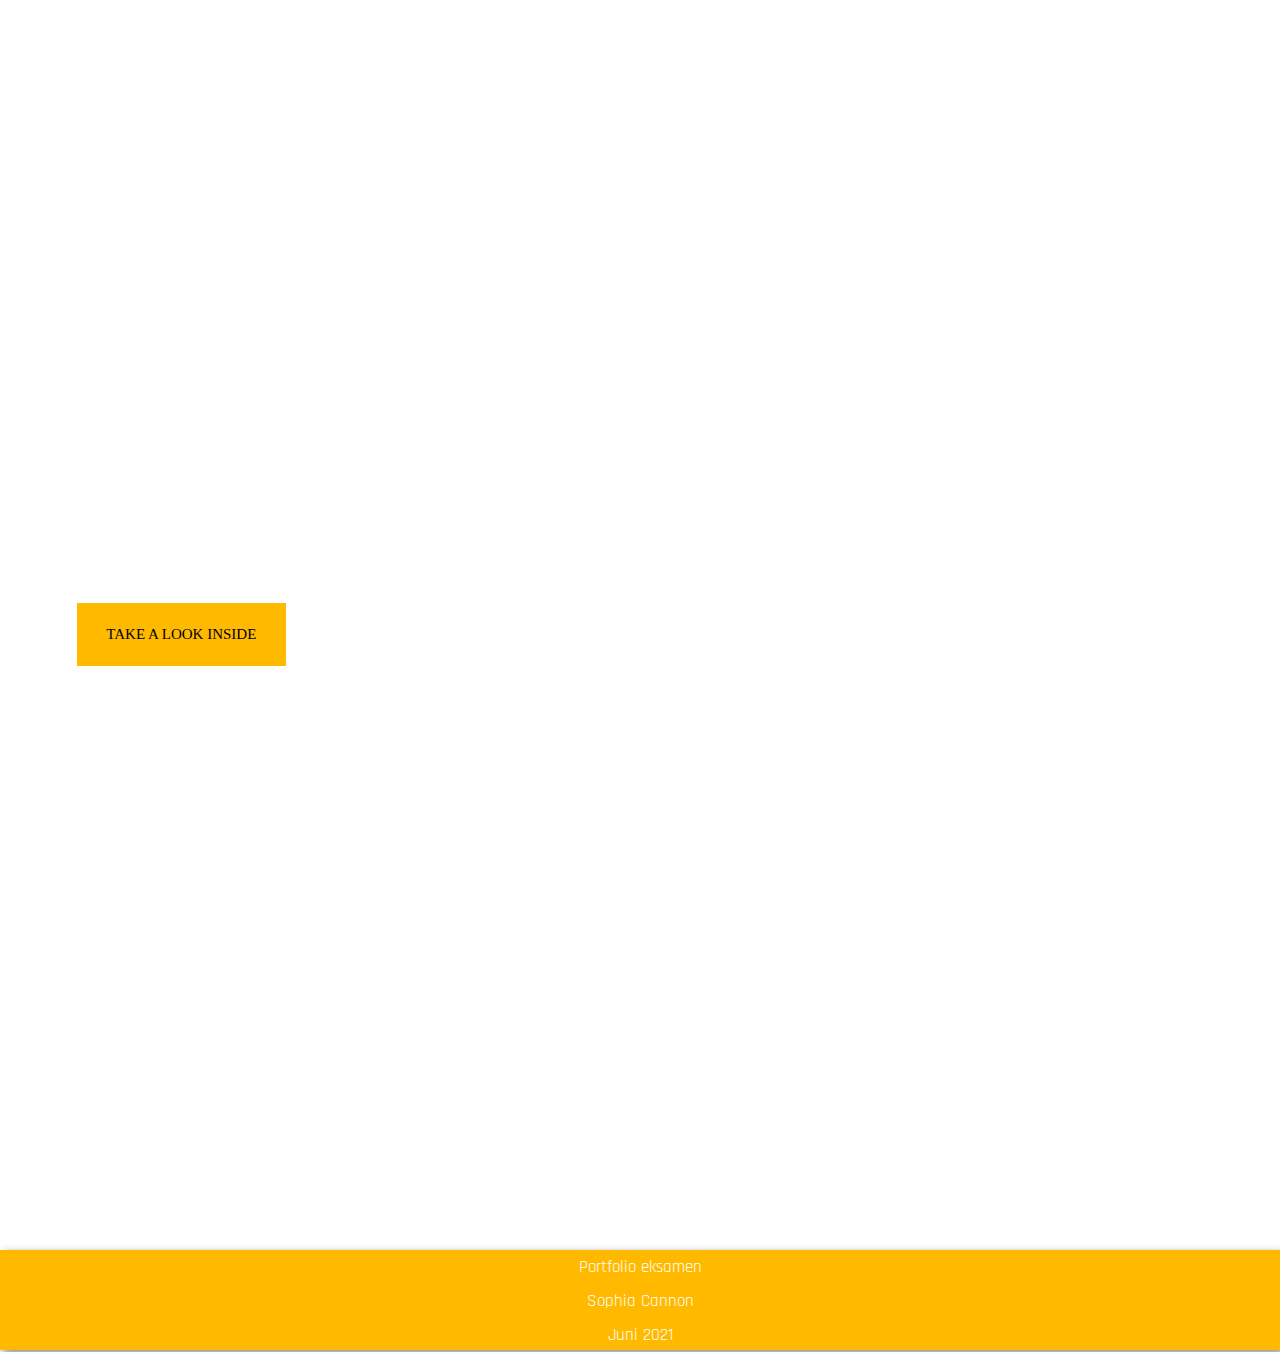
==== commit f97508b4: "white box with shadow - layout done" ====
--- a/index.html
+++ b/index.html
@@ -6,17 +6,10 @@
     <meta name="viewport" content="width=device-width, initial-scale=1.0" />
     <title>Portfolio</title>
     <link rel="stylesheet" href="style.css" />
-    <link rel="preconnect" href="https://fonts.gstatic.com" />
-    <link
-      href="https://fonts.googleapis.com/css2?family=Mate+SC&family=Source+Sans+Pro&display=swap"
-      rel="stylesheet"
-    />
+
     <link rel="preconnect" href="https://fonts.gstatic.com">
-<link href="https://fonts.googleapis.com/css2?family=Shadows+Into+Light&display=swap" rel="stylesheet"> 
-<link rel="preconnect" href="https://fonts.gstatic.com">
-<link href="https://fonts.googleapis.com/css2?family=Staatliches&display=swap" rel="stylesheet"> 
-<link rel="preconnect" href="https://fonts.gstatic.com">
-<link href="https://fonts.googleapis.com/css2?family=Staatliches&display=swap" rel="stylesheet"> 
+    <link href="https://fonts.googleapis.com/css2?family=Rajdhani:wght@300&display=swap" rel="stylesheet"> 
+
   </head>
   <body>
     <header>
@@ -70,7 +63,7 @@
           <div class="knap">
             <a href="tema4.html">
               <h2>TEMA 04</h2>
-              <h3>GRUNDLÆGGENDE ANIMATION</h3></a
+              <h3>GRUNDLÆGGENDE <br> ANIMATION</h3></a
             >
           </div>
           <div class="orange1">
@@ -128,5 +121,10 @@
     <script src="javascript.js"></script>
     <script src="burger.js"></script>
     </main>
+    <footer>
+      Portfolio eksamen <br />
+      Sophia Cannon <br />
+      Juni 2021
+    </footer>
   </body>
 </html>
--- a/style.css
+++ b/style.css
@@ -4,25 +4,21 @@
   box-sizing: border-box;
 }
 
-body {
-  background-image: url(billeder/stribes.jpg);
-}
-
 html {
   --orange: #ffba00;
   font-size: 62.5%;
-  font-family: GothamThin;
+  font-family: "Rajdhani", sans-serif;
 }
 
 main {
+  background-image: url(billeder/stribes.jpg);
   display: grid;
   grid-template-columns:
-    minmax(1rem, 1fr)
-    minmax(auto, 1000px)
-    minmax(1rem, 1fr);
+    minmax(0.5rem, 1fr)
+    minmax(auto, 1200px)
+    minmax(0.5rem, 1fr);
   margin-bottom: 50px;
 }
-
 main > * {
   grid-column: 2;
 }
@@ -54,10 +50,26 @@
   display: block;
 }
 
+.border {
+  border: 1rem solid #fff;
+  box-shadow: 1px 1px 40px #888;
+  background: rgb(236, 236, 236);
+}
+
 p {
   max-width: 60ch;
   line-height: 1.5;
 }
+
+footer {
+  height: 100px;
+  background-color: var(--orange);
+  text-align: center;
+  font-size: 1.7rem;
+  color: white;
+  line-height: 2;
+  box-shadow: 3px 3px 8px #888888;
+}
 /* TEMAER FORSIDE BELOW --------------------*/
 
 #temaer {
@@ -78,7 +90,7 @@
 #tema05 {
   display: grid;
   grid-template-columns: repeat(4, 1fr);
-  grid-template-rows: repeat(4, 1fr);
+  grid-template-rows: repeat(3, 1fr);
 }
 
 #tema02 .knap,
@@ -98,7 +110,7 @@
 }
 
 #temaer h3 {
-  line-height: 2;
+  line-height: 1.2;
 }
 /*TEMA 02 CSS-----------*/
 #tema02 .orangebox1 {
@@ -171,6 +183,7 @@
 
 #tema05 {
   background-color: var(--orange);
+  margin: 0 -200px;
 }
 
 #tema05 .hvid1 {
@@ -189,7 +202,7 @@
 
 #tema05 .orangebox1 {
   background-color: white;
-  grid-row: 4/5;
+  grid-row: 3/4;
   grid-column: 2/4;
   height: 5px;
   width: 100%;
@@ -206,8 +219,7 @@
   grid-column: 4/7;
   grid-row: 2/3;
   text-align: center;
-  background-color: var(--orange);
-  margin-right: -15px;
+  color: var(--orange);
 }
 #temaCV .cv_billede {
   grid-column: 1/4;
@@ -583,12 +595,26 @@
     margin-left: 10rem;
     gap: 5rem;
   }
+
+  .content .text_wrapper {
+    background-color: white;
+    box-shadow: 1px 1px 40px #888;
+    padding: 4rem;
+  }
   /*+700 TEMA04 ------------------_*/
 
   #baggrundsbilleder,
   #baggrundsdesigntekst {
     grid-column: 1/3;
   }
+}
+
+#feed {
+  grid-column: 1/3;
+}
+
+#demo {
+  grid-column: 1/3;
 }
 
 #hero_section_02,
@@ -596,7 +622,9 @@
 #hero_section_04,
 #hero_section_05,
 #hero_section_CV {
-  background-size: cover;
+  height: 120px;
+  background-color: var(--orange);
+  box-shadow: 3px 3px 8px #888888;
   text-align: center;
   line-height: 2;
   color: white;
@@ -607,28 +635,7 @@
   color: var(--orange);
   text-align: start;
 }
-#hero_section_02 {
-  background-image: url(billeder/_Web02.jpg);
-  height: 122px;
-}
-
-#hero_section_03 {
-  background-image: url(billeder/_UX03.png);
-}
-
-#hero_section_04 {
-  background-image: url(billeder/_Ani04.png);
-}
-.demo {
-  grid-column: 1/3;
-}
-#hero_section_05 {
-  background-image: url(billeder/_Indhold05.png);
-}
-
-#hero_section_CV {
-  background-image: url(billeder/_cvsophia.png);
-}
+
 .orangeblok {
   background-color: var(--orange);
   height: 2vw;
@@ -641,14 +648,25 @@
 .beskrivelse_section .section_wrapper {
   display: grid;
   gap: 1rem;
+  background-color: white;
+  box-shadow: 1px 1px 40px #888;
+  padding: 4rem;
 }
 #temaer .beskrivelse_section h2 {
   font-size: clamp(2rem, -4rem + 16vw, 2.3rem);
 }
 
 .beskrivelse_section h2 {
-  font-size: clamp(1.9rem, -4rem + 16vw, 4rem);
-}
+  font-size: clamp(1.9rem, -4rem + 16vw, 3rem);
+}
+
+/* +700 TEMA 05 --------------*/
+
+.wrapper {
+  grid-column: 1/3;
+}
+
+/*+700 CV OM MIG SIDEN------------------_*/
 
 .beskrivelse_section_cv {
   display: grid;
@@ -657,6 +675,7 @@
 }
 .beskrivelse_section_cv img {
   grid-row: 1/5;
+  background-color: rgba(255, 255, 255, 0);
 }
 .beskrivelse_section_cv h2 {
   grid-row: 2/3;
@@ -665,6 +684,8 @@
 .beskrivelse_section_cv h4 {
   grid-row: 3/4;
   color: #ffba00;
+  font-family: "Cedarville Cursive", cursive;
+  font-weight: 100;
 }
 #followme {
   display: grid;
@@ -682,25 +703,11 @@
 .mysite:hover {
   background-color: white;
   border: 2px solid var(--orange);
+  color: var(--orange);
 }
 #ommig {
   grid-column: 1/3;
-  text-align: center;
-  margin: 6rem auto;
-}
-#hero_section_CV {
-  background-color: #d6d6d6;
-  box-shadow: 3px 3px 8px #888888;
-}
-#orangelinje {
-  grid-column: 1/3;
-  grid-row: 5/6;
-  height: 5px;
-  background-color: var(--orange);
-  box-shadow: 3px 3px 8px #888888;
-}
-#orangelinje1 {
-  height: 5px;
-  background-color: var(--orange);
-  box-shadow: 3px 3px 8px #888888;
-}
+  background-color: var(--orange);
+  width: 100vw;
+  padding: 50px;
+}
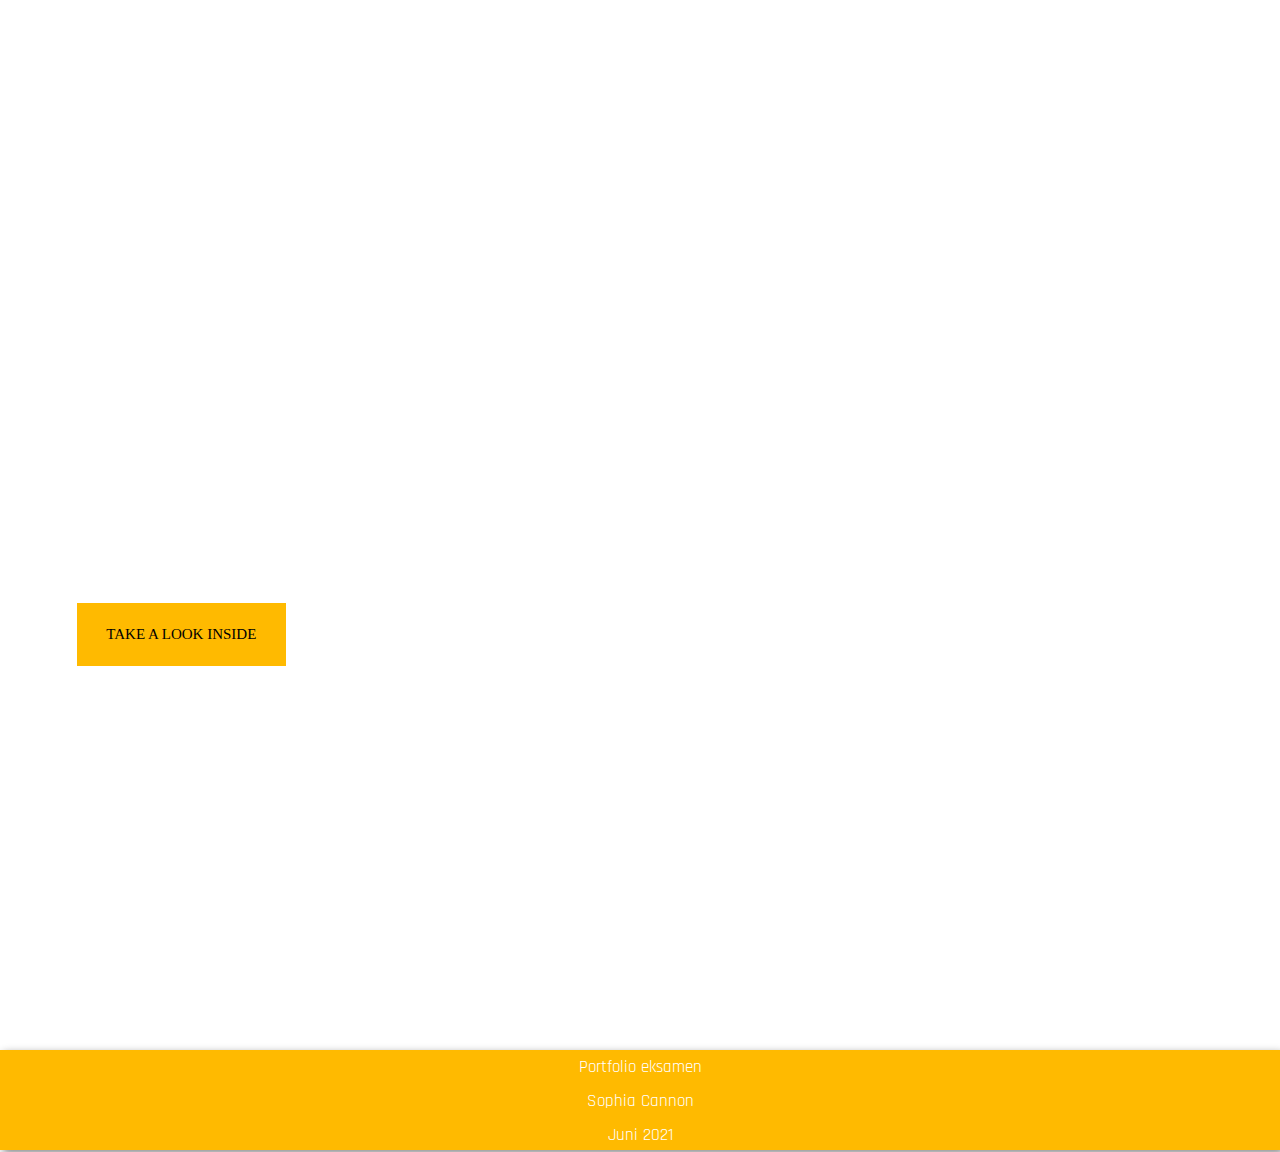
==== commit 3a6b29a6: "valideret og ryddet op i billedmappen" ====
--- a/index.html
+++ b/index.html
@@ -7,9 +7,11 @@
     <title>Portfolio</title>
     <link rel="stylesheet" href="style.css" />
 
-    <link rel="preconnect" href="https://fonts.gstatic.com">
-    <link href="https://fonts.googleapis.com/css2?family=Rajdhani:wght@300&display=swap" rel="stylesheet"> 
-
+    <link rel="preconnect" href="https://fonts.gstatic.com" />
+    <link
+      href="https://fonts.googleapis.com/css2?family=Rajdhani:wght@300&display=swap"
+      rel="stylesheet"
+    />
   </head>
   <body>
     <header>
@@ -33,93 +35,92 @@
     </header>
 
     <main>
-    <section id="temaer_hide">
-      <section id="temaer">
-        <section id="tema02">
-          <div class="knap">
-            <a href="tema2.html">
-              <h2>TEMA 02</h2>
-              <h3>GRUNDLÆGGENDE WEB</h3></a
-            >
-          </div>
-          <div class="orangebox1"></div>
-          <img src="billeder/orangedot.png" alt="orange prik" />
-        </section>
-        <section id="tema03">
-          <div class="knap">
-            <a href="tema3.html">
-              <h2>TEMA 03</h2>
-              <h3>
-                GRUNDLÆGGENDE <br />
-                UX
-              </h3></a
-            >
-          </div>
-        </section>
-        <section id="tema04">
-          <div class="orange3">
+      <section id="temaer_hide">
+        <section id="temaer">
+          <section id="tema02">
+            <div class="knap">
+              <a href="tema2.html">
+                <h2>TEMA 02</h2>
+                <h3>GRUNDLÆGGENDE WEB</h3></a
+              >
+            </div>
+            <div class="orangebox1"></div>
             <img src="billeder/orangedot.png" alt="orange prik" />
-          </div>
-          <div class="knap">
-            <a href="tema4.html">
-              <h2>TEMA 04</h2>
-              <h3>GRUNDLÆGGENDE <br> ANIMATION</h3></a
-            >
-          </div>
-          <div class="orange1">
-            <img src="billeder/orangedot.png" alt="orange prik" />
-          </div>
-          <div class="orange2">
-            <img src="billeder/orangedot.png" alt="orange prik" />
-          </div>
-          <div class="figur2">
-            <img src="billeder/figur_skurk_start.svg" alt="orange prik" />
-          </div>
-        </section>
-        <section id="tema05">
-          <div class="knap">
-            <a href="tema5.html">
-              <h2>TEMA 05</h2>
-              <h3>GRUNDLÆGGENDE INDHOLD</h3></a
-            >
-          </div>
-          <div class="orangebox1"></div>
-          <div class="hvid1">
-            <img src="billeder/whitedot.png" alt="hvid prik" />
-          </div>
-          <div class="hvid2">
-            <img src="billeder/Whitedot.png" alt="hvid prik" />
-          </div>
-        </section>
-        <section id="temaCV">
-          <div class="knap">
-            <a href="cv.html">
-              <h2>CV</h2>
-              <h3>SOPHIA CANNON</h3> </a>
-              </div>
-              <div class="cv_billede">
-                <img
-                  src="billeder/sophia_cv.png"
-                  alt="illustration af Sophia"
-                />
-              </div>
-            </a>
-          </div>
+          </section>
+          <section id="tema03">
+            <div class="knap">
+              <a href="tema3.html">
+                <h2>TEMA 03</h2>
+                <h3>
+                  GRUNDLÆGGENDE <br />
+                  UX
+                </h3></a
+              >
+            </div>
+          </section>
+          <section id="tema04">
+            <div class="orange3">
+              <img src="billeder/orangedot.png" alt="orange prik" />
+            </div>
+            <div class="knap">
+              <a href="tema4.html">
+                <h2>TEMA 04</h2>
+                <h3>
+                  GRUNDLÆGGENDE <br />
+                  ANIMATION
+                </h3></a
+              >
+            </div>
+            <div class="orange1">
+              <img src="billeder/orangedot.png" alt="orange prik" />
+            </div>
+            <div class="orange2">
+              <img src="billeder/orangedot.png" alt="orange prik" />
+            </div>
+            <div class="figur2">
+              <img src="billeder/figur_skurk_start.svg" alt="orange prik" />
+            </div>
+          </section>
+          <section id="tema05">
+            <div class="knap">
+              <a href="tema5.html">
+                <h2>TEMA 05</h2>
+                <h3>GRUNDLÆGGENDE INDHOLD</h3></a
+              >
+            </div>
+            <div class="orangebox1"></div>
+            <div class="hvid1">
+              <img src="billeder/whitedot.png" alt="hvid prik" />
+            </div>
+            <div class="hvid2">
+              <img src="billeder/Whitedot.png" alt="hvid prik" />
+            </div>
+          </section>
+          <section id="temaCV">
+            <div class="knap">
+              <a href="cv.html">
+                <h2>CV</h2>
+                <h3>SOPHIA CANNON</h3>
+              </a>
+            </div>
+            <div class="cv_billede">
+              <img src="billeder/sophia_cv.png" alt="illustration af Sophia" />
+            </div>
+          </section>
         </section>
       </section>
-    </section>
 
-    <section id="puzzle">
-      <button id="button">TAKE A LOOK INSIDE</button>
-      <div id="element1"></div>
-      <div id="element2"></div>
-      <div id="element3"></div>
-      <div id="element4"></div>
-      <div id="element5"></div>
-    </section>
+      <section id="puzzle">
+        <button id="button">TAKE A LOOK INSIDE</button>
+        <div id="element1"></div>
+        <div id="element2"></div>
+        <div id="element3"></div>
+        <div id="element4"></div>
+        <div id="element5"></div>
+      </section>
 
-    <script src="javascript.js"></script>
-    <script src="burger.js"></script>
+      <script src="javascript.js"></script>
+      <script src="burger.js"></script>
     </main>
     <footer>
       Portfolio eksamen <br />
--- a/style.css
+++ b/style.css
@@ -15,7 +15,7 @@
   display: grid;
   grid-template-columns:
     minmax(0.5rem, 1fr)
-    minmax(auto, 1200px)
+    minmax(auto, 1000px)
     minmax(0.5rem, 1fr);
   margin-bottom: 50px;
 }
@@ -70,6 +70,13 @@
   line-height: 2;
   box-shadow: 3px 3px 8px #888888;
 }
+
+.content .text_wrapper {
+  background-color: white;
+  box-shadow: 1px 1px 40px #888;
+  padding: 4rem;
+}
+
 /* TEMAER FORSIDE BELOW --------------------*/
 
 #temaer {
@@ -285,10 +292,6 @@
 .logo {
   font-size: 3rem;
   font-weight: 400;
-}
-
-nav a:hover {
-  text-decoration: underline 2px var(--orange);
 }
 
 @media only screen and (max-width: 800px) {
@@ -468,15 +471,6 @@
   }
 }
 
-@keyframes puls_kf {
-  0% {
-    transform: scale(97%);
-  }
-  100% {
-    transform: scale(100%);
-  }
-}
-
 .hide {
   display: none;
 }
@@ -490,25 +484,25 @@
 
 @keyframes puls_kf {
   0% {
-    transform: scale(80%);
+    transform: scale(0.8);
   }
   100% {
-    transform: scale(100%);
+    transform: scale(1);
   }
 }
 .puls2 {
   animation-name: puls2_kf;
-  animation-duration: 2s;
+  animation-duration: 1s;
   animation-iteration-count: infinite;
   animation-direction: alternate;
 }
 
 @keyframes puls2_kf {
   0% {
-    transform: scale(70%);
+    transform: scale(0.7);
   }
   100% {
-    transform: scale(100%);
+    transform: scale(1);
   }
 }
 @media (min-width: 800px) {
@@ -596,11 +590,6 @@
     gap: 5rem;
   }
 
-  .content .text_wrapper {
-    background-color: white;
-    box-shadow: 1px 1px 40px #888;
-    padding: 4rem;
-  }
   /*+700 TEMA04 ------------------_*/
 
   #baggrundsbilleder,
@@ -706,8 +695,17 @@
   color: var(--orange);
 }
 #ommig {
-  grid-column: 1/3;
-  background-color: var(--orange);
-  width: 100vw;
+  display: grid;
+  grid-template-columns: 2fr 1fr;
+  background-color: var(--orange);
   padding: 50px;
-}
+  box-shadow: 1px 1px 40px #888;
+}
+
+#ommig img {
+  transform: scaleX(-1);
+}
+
+#proto_wrapper {
+  display: grid;
+}
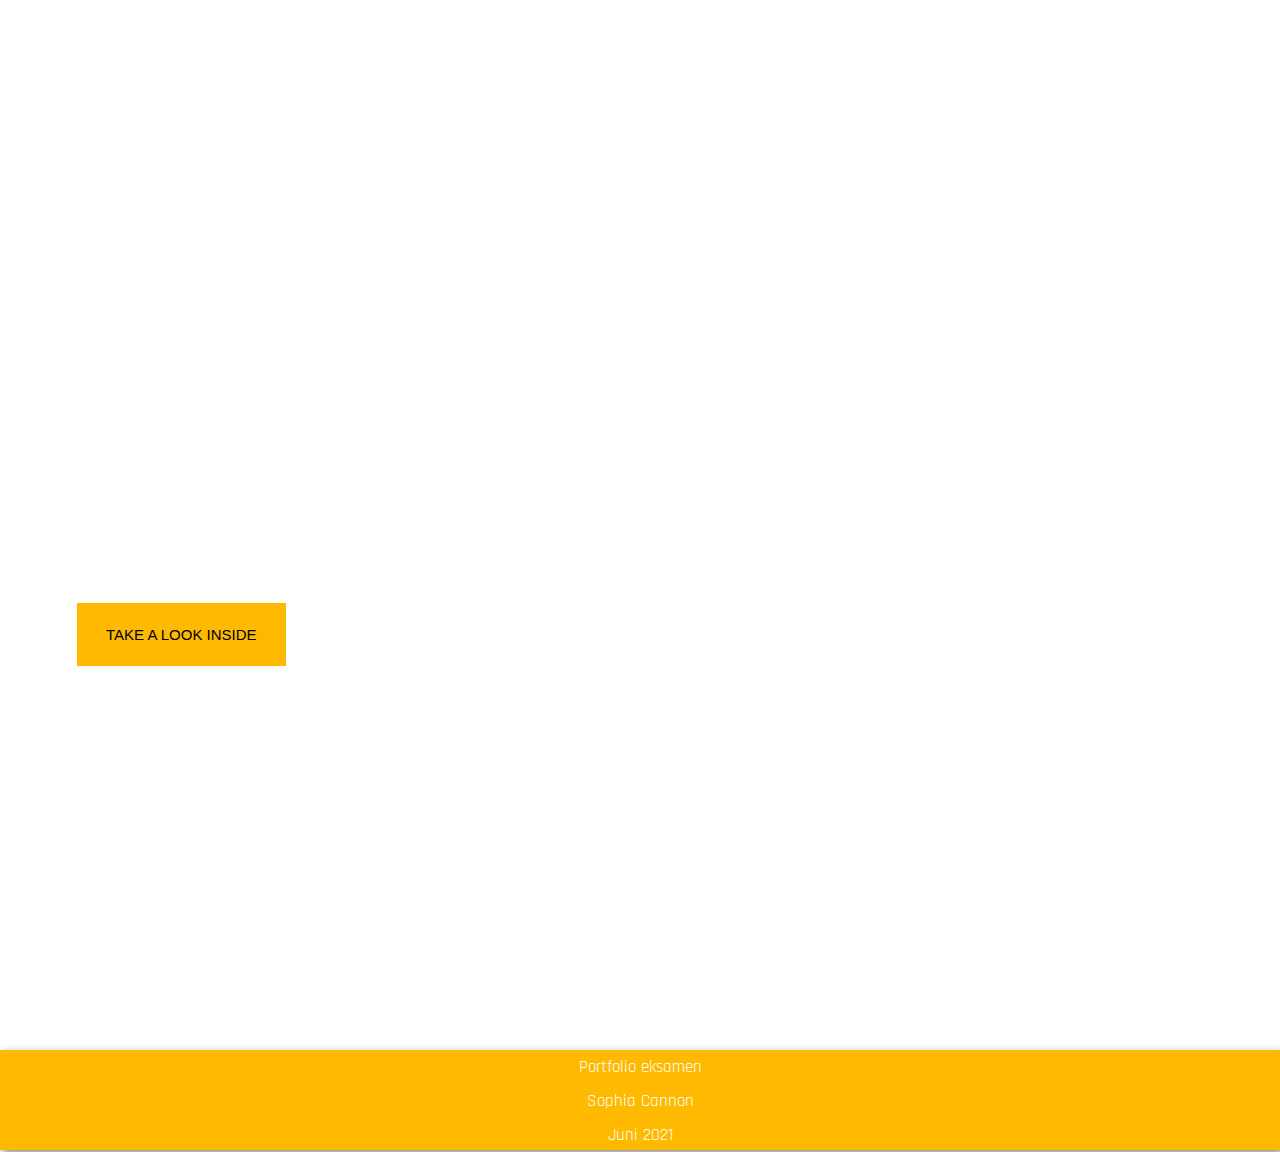
==== commit 77ef4157: "løsning af filezilla mappe med lill m" ====
--- a/index.html
+++ b/index.html
@@ -90,7 +90,7 @@
             </div>
             <div class="orangebox1"></div>
             <div class="hvid1">
-              <img src="billeder/whitedot.png" alt="hvid prik" />
+              <img src="billeder/Whitedot.png" alt="hvid prik" />
             </div>
             <div class="hvid2">
               <img src="billeder/Whitedot.png" alt="hvid prik" />
--- a/style.css
+++ b/style.css
@@ -75,6 +75,15 @@
   background-color: white;
   box-shadow: 1px 1px 40px #888;
   padding: 4rem;
+}
+
+#portfolio {
+  display: grid;
+  gap: 1.5rem;
+}
+
+#portfolio img {
+  border-color: var(--orange);
 }
 
 /* TEMAER FORSIDE BELOW --------------------*/
@@ -355,7 +364,6 @@
 #button {
   height: 43px;
   width: 150px;
-  font-family: GothamThin;
   font-size: 0.8rem;
   position: absolute;
   border-style: solid;
@@ -381,7 +389,7 @@
 }
 
 #element1 {
-  background-image: url(billeder/Artboard\ –\ 2.png);
+  background-image: url(billeder/1.jpg);
   background-size: cover;
   aspect-ratio: 1/1;
   /* Dette kan jeg skrive som alternativ til aspect-ratio
@@ -390,15 +398,15 @@
 }
 
 #element2 {
-  background-image: url(billeder/Artboard\ –\ 3.png);
+  background-image: url(billeder/2.jpg);
   background-size: cover;
 }
 #element3 {
-  background-image: url(billeder/Artboard\ –\ 4.png);
+  background-image: url(billeder/3.jpg);
   background-size: cover;
 }
 #element4 {
-  background-image: url(billeder/Artboard\ –\ 5.png);
+  background-image: url(billeder/4.jpg);
   background-size: cover;
 }
 #element5 {
@@ -596,6 +604,40 @@
   #baggrundsdesigntekst {
     grid-column: 1/3;
   }
+  #ommig {
+    display: grid;
+    grid-template-columns: 2fr 1fr;
+    background-color: var(--orange);
+    padding: 50px;
+    box-shadow: 1px 1px 40px #888;
+  }
+
+  #ommig img {
+    transform: scaleX(-1);
+  }
+
+  #proto_wrapper {
+    display: grid;
+  }
+
+  #portfolio {
+    display: grid;
+    gap: 5rem;
+    padding-top: 5rem;
+  }
+
+  #portfolio h3,
+  #layout {
+    grid-column: 1/3;
+  }
+
+  #moodb {
+    grid-row: 2/4;
+  }
+
+  #stylet {
+    grid-row: 3/5;
+  }
 }
 
 #feed {
@@ -694,18 +736,3 @@
   border: 2px solid var(--orange);
   color: var(--orange);
 }
-#ommig {
-  display: grid;
-  grid-template-columns: 2fr 1fr;
-  background-color: var(--orange);
-  padding: 50px;
-  box-shadow: 1px 1px 40px #888;
-}
-
-#ommig img {
-  transform: scaleX(-1);
-}
-
-#proto_wrapper {
-  display: grid;
-}
